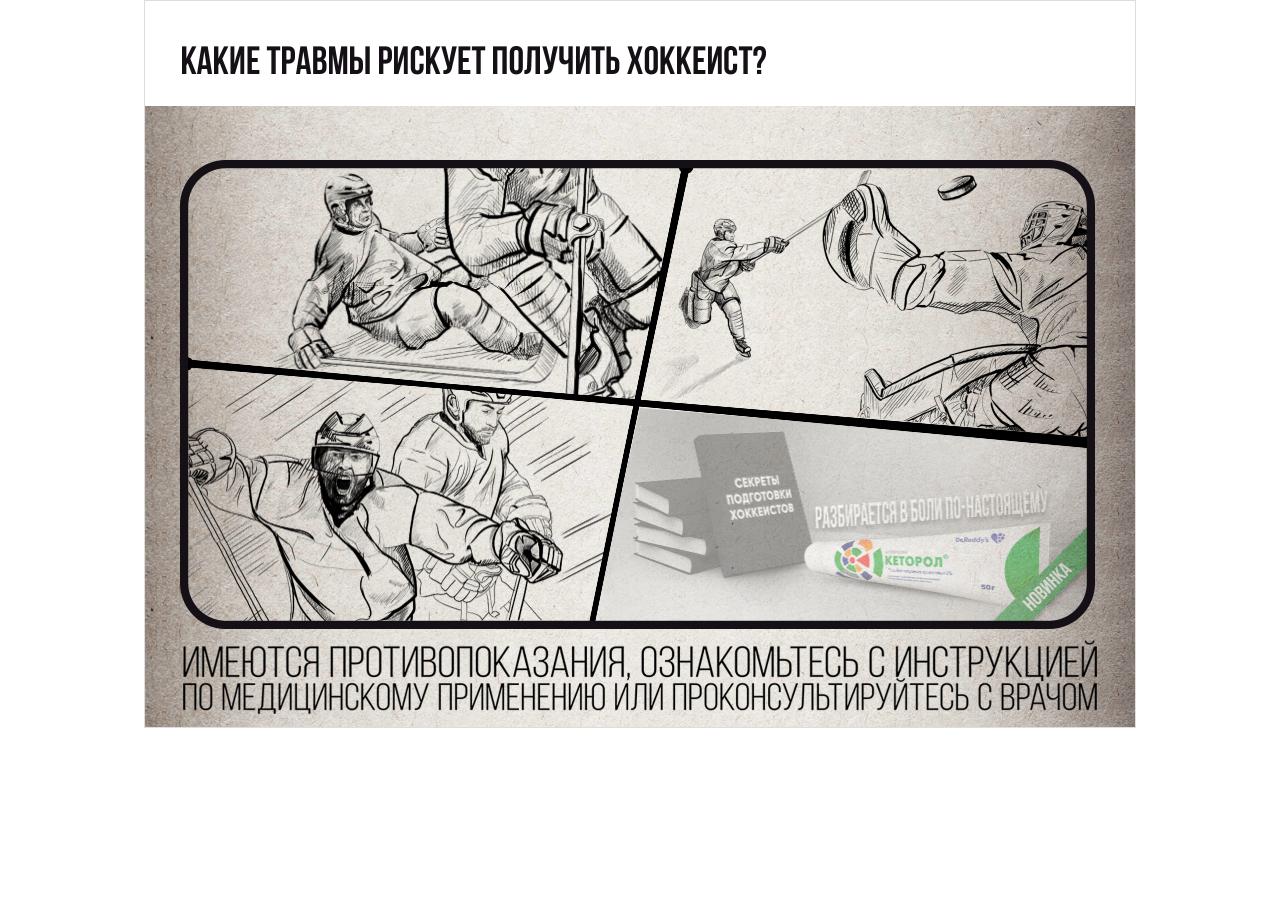
==== index.html @ f723efc0 "init commit" ====
<!DOCTYPE html>
<html>
    <head>
        <meta charset="UTF-8">
        <meta name="viewport" content="width=device-width, initial-scale=1">
        <title>Кеторол</title>
    </head>
    <!-- SCRIPTS -->
    <script src="https://code.createjs.com/createjs-2015.11.26.min.js"></script>
    <script src="assets/js/_Point1.js"></script>
    <script src="assets/js/Desktop_Scr2_Button.js"></script>
    <script src="assets/js/Desktop_Scr2_Formula.js"></script>
    <script src="assets/js/Desktop_Scr3.js"></script>
    <script src="assets/js/Desktop_Scr4-5.js"></script>
    <script src="assets/js/Desktop_Scr6.js"></script>

    <script src="assets/js/Mobile_Scr2_Formula.js"></script>
    <script src="assets/js/Mobile_Scr3.js"></script>
    <script src="assets/js/Mobile_Scr4-5-6.js"></script>
    <script src="assets/js/Mobile_Scr7.js"></script>
    <script src="assets/js/handler.js"></script>
    <script src="assets/js/iframeResizer.contentWindow.min.js"></script>

    <!-- STYLES -->
    <link href="assets/styles/main.css" media="all" rel="stylesheet" />
    <body onload="">
        <div class="wrapper">
            <div class="visible-desktop main-block">
                <div class="header"><img src="assets/images/header.png" width="990"></div>
                <div class="content-wrapper">
                    <div class="content">
                        <div class="scr1">

                            <div id="animation_container_point1" id="dot1" class="dot dot1" style="background-color:rgba(255, 255, 255, 0.00); width:65px; height:65px">
                                <canvas id="canvas_point1" width="65" height="65" style="position: absolute; display: block; background-color:rgba(255, 255, 255, 0.00);"></canvas>
                                <div id="dom_overlay_container_point1" style="pointer-events:none; overflow:hidden; width:65px; height:65px; position: absolute; left: 0px; top: 0px; display: block;">
                                </div>
                            </div>
                            <img class="scr1_item scr1_item_1" src="assets/images/scr1_1.png">
                            <img class="scr1_item scr1_item_1--hover" src="assets/images/scr1_1_hover.png">
                            <img src="assets/images/injury_btn.png" id="injury" class="btn btn1">

                            <div id="animation_container_point2" id="dot2" class="dot dot2" style="background-color:rgba(255, 255, 255, 0.00); width:65px; height:65px">
                                <canvas id="canvas_point2" width="65" height="65" style="position: absolute; display: block; background-color:rgba(255, 255, 255, 0.00);"></canvas>
                                <div id="dom_overlay_container_point2" style="pointer-events:none; overflow:hidden; width:65px; height:65px; position: absolute; left: 0px; top: 0px; display: block;">
                                </div>
                            </div>
                            <img class="scr1_item scr1_item_2" src="assets/images/scr1_2.png">
                            <img src="assets/images/stretching_btn.png" id="stretching" class="btn btn2">
                            <img class="scr1_item scr1_item_2--hover" src="assets/images/scr1_2_hover.png">

                            <div id="animation_container_point3" id="dot3" class="dot dot3" style="background-color:rgba(255, 255, 255, 0.00); width:65px; height:65px">
                                <canvas id="canvas_point3" width="65" height="65" style="position: absolute; display: block; background-color:rgba(255, 255, 255, 0.00);"></canvas>
                                <div id="dom_overlay_container_point3" style="pointer-events:none; overflow:hidden; width:65px; height:65px; position: absolute; left: 0px; top: 0px; display: block;">
                                </div>
                            </div>
                            <img class="scr1_item scr1_item_3" src="assets/images/scr1_3.png">
                            <img src="assets/images/sprain_btn.png" id="sprain" class="btn btn3">
                            <img class="scr1_item scr1_item_3--hover" src="assets/images/scr1_3_hover.png">

                            <img class="scr1_item scr1_item_4" src="assets/images/scr1_4.png">
                            <img class="scr1_item scr1_item_4--hover" src="assets/images/scr1_4_hover.png">

                            <img src="assets/images/frames.png" class="frames" width="914.5">
                        </div>
                        <div class="scr2">
                            <img class="scr2_item scr2_item_1"  src="assets/images/scr2_1.png">
                            <img class="scr2_item scr2_item_2" src="assets/images/scr2_2.png">
                            <img class="scr2_item scr2_item_3" src="assets/images/scr2_3.png">
                            <img class="scr2_item scr2_item_4" src="assets/images/product.png">
                            <div class="action_btn" id="action_btn"></div>
                        </div>
                        <div class="scr3">
                            <img class="scr3_item scr3_item_1" src="assets/images/product.png">
                            <img class="scr3_item scr3_item_2" src="assets/images/scr3_main.png">
                            <img class="scr3_item scr3_item_3" src="assets/images/scr3_main_hover.png">
                            <img class="scr3_item scr3_item_4" src="assets/images/arrow.png">
                            <div class="disclaimer">
                                1. grls.rosminzdrav.ru, 09.05.2018<br>
                                2. http://www.rlsnet.ru/mnn_index_id_64.htm<br>
                                3. Инструкция по медицинскому применению препарата Кеторол гель
                            </div>
                        </div>
                        <div class="scr4">
                            <img class="scr4_item scr4_item_1" src="assets/images/product.png">
                            <img class="scr4_item scr4_item_2" src="assets/images/scr4_main.png" width="1810">
                            <img class="scr3_item scr4_item_3" src="assets/images/scr4_frame.png" width="1860">
                            <div class="disclaimer">
                                1. grls.rosminzdrav.ru, 09.05.2018<br>
                            </div>
                        </div>
                    </div>
                    <div id="animation_container_button" class="animation_container">
                        <canvas id="canvas_button" width="990" height="620" style="position: relative; display: block; background-color:rgba(0, 0, 0, 0.00);"></canvas>
                        <div id="dom_overlay_container_button" style="pointer-events:none; overflow:hidden; width:990px; height:620px; position: relative; left: 0px; top: 0px; display: block;">
                        </div>
                    </div>
                    <div id="animation_container_formula" class="animation_container">
                        <canvas id="canvas_formula" width="990" height="620" style="position: relative; display: block; background-color:rgba(0, 0, 0, 0.00);"></canvas>
                        <div id="dom_overlay_container_formula" style="pointer-events:none; overflow:hidden; width:990px; height:620px; position: relative; left: 0px; top: 0px; display: block;">
                        </div>
                    </div>
                    <div id="animation_container_scr3" class="animation_container">
                        <canvas id="canvas_scr3" width="990" height="620" style="position: relative; display: block; background-color:rgba(0, 0, 0, 0.00);"></canvas>
                        <div id="dom_overlay_container_scr3" style="pointer-events:none; overflow:hidden; width:990px; height:620px; position: relative; left: 0px; top: 0px; display: block;">
                        </div>
                    </div>
                    <div id="animation_container_scr4" class="animation_container">
                        <canvas id="canvas_scr4" width="990" height="620" style="position: relative; display: block; background-color:rgba(0, 0, 0, 0.00);"></canvas>
                        <div id="dom_overlay_container_scr4" style="pointer-events:none; overflow:hidden; width:990px; height:620px; position: relative; left: 0px; top: 0px; display: block;">
                        </div>
                    </div>
                    <div id="animation_container_scr6" class="animation_container">
                        <canvas id="canvas_scr6" width="990" height="620" style="position: relative; display: block; background-color:rgba(0, 0, 0, 0.00);"></canvas>
                        <div id="dom_overlay_container_scr6" style="pointer-events:none; overflow:hidden; width:990px; height:620px; position: relative; left: 0px; top: 0px; display: block;">
                        </div>
                    </div>
                </div>

                <img class="legal" src="assets/images/legal.png"/>
            </div>
            <div class="visible-mobile main-block">
                <div class="header"><img src="assets/images/header_mob.png" width="375"></div>
                <div class="scr1">
                    <img class="scr1_item scr1_item_1" src="assets/images/scr1_main_mob.png" >
                    <img class="frames" src="assets/images/frame_mob.png" width="346.5">
                    <div id="animation_container_point1_mob" class="dot_mob dot_mob_1" style="background-color:rgba(255, 255, 255, 0.00); width:65px; height:65px">
                        <canvas id="canvas_point1_mob" width="65" height="65" style="position: absolute; display: block; background-color:rgba(255, 255, 255, 0.00);"></canvas>
                        <div id="dom_overlay_container_point1_mob" style="pointer-events:none; overflow:hidden; width:65px; height:65px; position: absolute; left: 0px; top: 0px; display: block;">
                        </div>
                    </div>
                    <img id="canvas_point1_mob_hover" src="assets/images/scr2_1_mob.png" class="hover_mob">
                    <img src="assets/images/sprain_btn_mob.png" class="scr1_item_btn scr1_item_1_btn" width="220">

                    <div id="animation_container_point2_mob" class="dot_mob dot_mob_2" style="background-color:rgba(255, 255, 255, 0.00); width:65px; height:65px">
                        <canvas id="canvas_point2_mob" width="65" height="65" style="position: absolute; display: block; background-color:rgba(255, 255, 255, 0.00);"></canvas>
                        <div id="dom_overlay_container_point2_mob" style="pointer-events:none; overflow:hidden; width:65px; height:65px; position: absolute; left: 0px; top: 0px; display: block;">
                        </div>
                    </div>
                    <img id="canvas_point2_mob_hover" src="assets/images/scr2_2_mob.png" class="hover_mob">
                    <img src="assets/images/stretching_btn_mob.png" class="scr1_item_btn scr1_item_2_btn" width="374">

                    <div id="animation_container_point3_mob" class="dot_mob dot_mob_3" style="background-color:rgba(255, 255, 255, 0.00); width:65px; height:65px">
                        <canvas id="canvas_point3_mob" width="65" height="65" style="position: absolute; display: block; background-color:rgba(255, 255, 255, 0.00);"></canvas>
                        <div id="dom_overlay_container_point3_mob" style="pointer-events:none; overflow:hidden; width:65px; height:65px; position: absolute; left: 0px; top: 0px; display: block;">
                        </div>
                    </div>
                    <img id="canvas_point3_mob_hover" src="assets/images/scr2_3_mob.png" class="hover_mob">
                    <img src="assets/images/injury_btn_mob.png" class="scr1_item_btn scr1_item_3_btn" width="246">

                    <div id="animation_container" class="formula_mob" style="background-color:rgba(0, 0, 0, 0.00); width:750px; height:1144px">
                        <canvas id="canvas" width="750" height="1144" style="position: absolute; display: block; background-color:rgba(0, 0, 0, 0.00);"></canvas>
                        <div id="dom_overlay_container" style="pointer-events:none; overflow:hidden; width:750px; height:1144px; position: absolute; left: 0px; top: 0px; display: block;">
                        </div>
                    </div>
                </div>
                <div class="scr2">
                    <div id="animation_container_scr3_mob" style="background-color:rgba(0, 0, 0, 0.00); width:750px; height:1144px">
                        <canvas id="canvas_scr3_mob" width="750" height="1144" style="position: absolute; display: block; background-color:rgba(0, 0, 0, 0.00);"></canvas>
                        <div id="dom_overlay_container_scr3_mob" style="pointer-events:none; overflow:hidden; width:750px; height:1144px; position: absolute; left: 0px; top: 0px; display: block;">
                        </div>
                    </div>
                    <img class="scr2_item_1_mob" src="assets/images/scr3_1_mob.png" width="288">
                    <img class="scr2_item_2_mob" src="assets/images/scr3_2_mob.png" width="194">
                    <img class="scr2_item_3_mob" src="assets/images/scr3_3_mob.png" width="182">
                    <div class="btn_red_mob"></div>
                    <img class="product_mob" src="assets/images/product_mob.png" width="498">
                </div>
                <div class="scr3">
                    <img src="assets/images/scr4_main_mob.png" id="scr4Main">
                    <img src="assets/images/scr5_main_hover_mob.png" width="685" id="scr4MainHover">
                    <div id="animation_container_scr4_mob" style="background-color:rgba(0, 0, 0, 0.00); width:750px; height:1144px">
                        <canvas id="canvas_scr4_mob" width="750" height="1144" style="position: absolute; display: block; background-color:rgba(0, 0, 0, 0.00);"></canvas>
                        <div id="dom_overlay_container_scr4_mob" style="pointer-events:none; overflow:hidden; width:750px; height:1144px; position: absolute; left: 0px; top: 0px; display: block;">
                        </div>
                    </div>
                    <img class="product_mob" src="assets/images/product_mob.png" width="498">
                    <img class="arrow_mob" src="assets/images/arrow_mob.png" width="21">
                    <div class="disclaimer">
                        1. http://www.rlsnet.ru/mnn_index_id_64.htm
                    </div>
                </div>
                <div class="scr4">
                    <img class="product_mob" src="assets/images/product_mob.png" width="498">
                    <img src="assets/images/scr5_main_hover_mob.png" width="685" class="scr4_main_mob">
                    <div id="animation_container_scr5_mob" style="background-color:rgba(0, 0, 0, 0.00); width:750px; height:1144px">
                        <canvas id="canvas_scr5_mob" width="750" height="1144" style="position: absolute; display: block; background-color:rgba(0, 0, 0, 0.00);"></canvas>
                        <div id="dom_overlay_container_scr5_mob" style="pointer-events:none; overflow:hidden; width:750px; height:1144px; position: absolute; left: 0px; top: 0px; display: block;">
                        </div>
                    </div>
                    <div class="disclaimer">
                        1. grls.rosminzdrav.ru, 09.05.2018
                    </div>
                </div>
                <img class="legal" src="assets/images/legal_mob.png" />
            </div>
        </div>
    </body>
    <script src="assets/js/jquery-3.3.1.min.js"></script>
    <script src="assets/js/actions.js"></script>
</html>
---- assets/styles/main.css ----
@font-face {
    font-family: 'Bebas Neue Bold';
    src: url('../fonts/bebas_neue_bold.eot'); /* IE 9 Compatibility Mode */
    src: url('../fonts/bebas_neue_bold.eot?#iefix') format('embedded-opentype'), /* IE < 9 */ url('../fonts/bebas_neue_bold.woff2') format('woff2'), /* Super Modern Browsers */ url('../fonts/bebas_neue_bold.woff') format('woff'), /* Firefox >= 3.6, any other modern browser */ url('../fonts/bebas_neue_bold.ttf') format('truetype'), /* Safari, Android, iOS */ url('../fonts/bebas_neue_bold.svg#bebas_neue_bold') format('svg'); /* Chrome < 4, Legacy iOS */
}

/** MAIN STYLES */
html, body {
    width: 100%;
    height: 100%;
    margin: 0;
    padding: 0;
}

@media (max-width: 320px) {
    html, body {
        transform: scale(0.99) translate(-0.1%, -0.5%);
    }
}
@media (max-width: 600px) {
    html, body {
        transform: scale(0.99) translate(-0.1%, -0.5%);
    }
}
@media (min-width: 601px) and (max-width: 768px) {
    html, body {
        transform: scale(0.99) translate(-0.1%, -0.5%);
    }
    .header img {
        width: 660px;
    }
}

/** ANIMATION */
.animation_container {
    background-color: rgba(0, 0, 0, 0.00);
    width: 990px;
    height: 620px;
    position: absolute;
    top: 0;
}
@media (min-width: 601px) and (max-width: 768px) {
    .animation_container {
        transform: scale(0.6) translate(-34.1%, -33.5%);
        z-index: 3;
    }
    #animation_container_button {
        z-index: 4;
    }
}
#animation_container_button {
    z-index: 2;
}

/** HELPERS */
.visible-desktop {
    display: block;
}

.visible-mobile {
    display: none;
}

@media (max-width: 600px) {
    .visible-desktop {
        display: none;
    }

    .visible-mobile {
        display: block;
    }
}

/** CONTENT BLOCKS */
.main-block {
    border: 1px solid #DDDDDD;
    width: 989.5px;
    height: 725.5px;
    margin: 0 auto;
    background: url('../images/background.png');
    background-size: contain;
    position: relative;
    overflow: hidden;
}

.main-block-scr2 {
    height: 800px;
}

.content-wrapper {
    position: relative;
    padding-top: 50px;
}
@media (min-width: 601px) and (max-width: 768px) {
    .content-wrapper {
        height: 340px;
    }
}

.content {
    position: relative;
    width: 915px;
    margin-left: 35px;
    height: 469px;
}
@media (min-width: 601px) and (max-width: 768px) {
    .content {
        transform: scale(0.75) translate(-21.5%,-23%);
        z-index: 3;
    }
}

.content-scr2 {
    height: 542px;
}

.legal {
    position: absolute;
    bottom: 13px;
    left: 38px;
    width: 913.5px;
}
@media (min-width: 601px) and (max-width: 768px) {
    .legal {
        transform: scale(0.9);
        width: 600px;
        left: -9px;
    }
}
@media (max-width: 600px) {
    .legal {
        bottom: 10px;
        left: 50%;
        width: 342.5px;
        margin-left: -171.25px;
    }
}

@media (max-width: 374px) {
    .legal {
        transform: scale(0.8);
    }
}

/** SCREEEN 1*/
@media (max-width: 600px) {
    .scr1 {
        position: relative;
        width: 372px;
        height: 523px;
    }

    .scr2 {
        position: relative;
        width: 372px;
        height: 523px;
    }
}
@media (min-width: 601px) and (max-width: 768px) {
    .scr1, .scr2, .scr3, .scr4 {
        transform: scale(0.8) translate(-10%, -12%);
    }
    .scr1 {
        width: 912px;
        height: 467px;
    }
    .scr3 {
        position: relative;
    }
}
@media (max-width: 374px) {
    .scr1, .scr2, .scr3, .scr4 {
        transform: scale(0.8) translate(-10%, -12%);
    }

    .scr3 {
        position: relative;
    }
}

.scr1_item {
    position: absolute;
}

@media (max-width: 600px) {
    .scr1_item {
        position: relative;
    }
}

.scr1_item_1 {
    top: 8px;
    left: 92px;
    width: 390.5px;
}

@media (max-width: 600px) {
    .scr1_item_1 {
        position: relative;
        top: 35px;
        left: 0;
        width: 339px;
        margin: 0 auto;
        display: block;
    }
}

.scr1_item_1--hover {
    left: 3px;
    top: 7px;
    width: 500px;
    display: none;
}

.scr1_item_2 {
    right: 0;
    top: 10px;
    width: 436px;
}

.scr1_item_2--hover {
    right: 3px;
    top: 1px;
    width: 450.5px;
    display: none;
}

.scr1_item_3 {
    left: 8px;
    bottom: 7px;
    width: 430px;
}

.scr1_item_3--hover {
    bottom: 2px;
    left: 7px;
    width: 452px;
    display: none;
}

.scr1_item_4 {
    right: 2px;
    bottom: 0;
    width: 509.5px;
}

.scr1_item_4--hover {
    right: 2px;
    bottom: 1px;
    width: 517px;
    display: none;
}

.frames {
    position: absolute;
}

@media (max-width: 600px) {
    .frames {
        top: 30px;
        left: 50%;
        display: block;
        width: 346.5px;
        margin-left: -173.25px;
        z-index: 3;
    }
}

.dot {
    position: absolute;
    width: 33px;
    z-index: 3;
    cursor: pointer;
    /*display: none;*/
}

.dot1 {
    left: 189px;
    top: 117px;
}

.dot2 {
    right: 142px;
    top: 99px;
}

.dot3 {
    left: 192px;
    bottom: 114px;
}

.btn {
    position: absolute;
    z-index: 3;
    display: none;
}

.btn1 {
    width: 110px;
    top: 142px;
    left: 25px;
}

.btn2 {
    width: 187px;
    top: 16px;
    right: 203px;
}

.btn3 {
    width: 123px;
    bottom: 20px;
    left: 25px;
}

.scr1_item_btn {
    display: none;
    position: absolute;
    z-index: 3;
}

.scr1_item_1_btn {
    width: 110px;
    top: 45px;
    right: 24px;
}

.scr1_item_2_btn {
    width: 187px;
    left: 24px;
    top: 288px;
}

.scr1_item_3_btn {
    width: 123px;
    right: 24px;
    bottom: 13px;
}

.scr2 {
    display: none;
}

.scr2_item {
    position: absolute;
    display: none;
}

.scr2_item_1 {
    width: 299px;
    bottom: 43px;
    left: 0px;
}

.scr2_item_2 {
    width: 172.5px;
    top: 9px;
    left: 352px;
}

.scr2_item_3 {
    width: 210.5px;
    right: 25px;
    bottom: 214px;
}

.scr2_item_4 {
    width: 554px;
    right: -116px;
    bottom: 0;
    z-index: 2;
}

.action_btn {
    position: absolute;
    width: 163px;
    height: 181px;
    cursor: pointer;
    z-index: 3;
    left: 34.5%;
    top: 56%;
}

.scr3 {
    display: none;
}

.scr3_item {
    position: absolute;
}

.scr3_item_1 {
    width: 554px;
    right: -116px;
    bottom: -20px;
    z-index: 2;
}

.scr3_item_2 {
    width: 790px;
    left: 4px;
    bottom: 79px;
    z-index: 0;
}

.scr3_item_3 {
    width: 554px;
    left: 4px;
    bottom: 58px;
    z-index: 0;
    display: none;
}

.scr3_item_4 {
    width: 16px;
    right: 28.5%;
    bottom: 44%;
    z-index: 2;
}

.scr4 {
    display: none;
}

.scr4_item {
    position: absolute;
}

.scr4_item_1 {
    width: 554px;
    right: -116px;
    bottom: -20px;
    z-index: 2;
}

.scr4_item_2 {
    width: 905px;
    left: 4px;
    bottom: 58px;
    z-index: 1;
}

.scr4_item_3 {
    width: 930px;
    left: 0px;
    top: -31px;
    z-index: 1;
}

#animation_container_scr6 {
    display: none;
    z-index: 99;
}

.disclaimer {
    font-family: "Helvetica";
    font-size: 15px;
    position: absolute;
    bottom: 0;
}

@media (max-width: 600px) {
    .disclaimer {
        font-family: 'Bebas Neue Bold';
        font-size: 10px;
        position: absolute;
        bottom: 94px;
        left: 26px;
    }
}
@media (max-width: 374px) {
    .disclaimer {
        bottom: 77px;
    }
}

@media (min-width: 601px) and (max-width: 768px) {
    .main-block {
        width: 600px;
        height: 465.5px;
    }
}
@media (max-width: 600px) {
    .main-block {
        width: 375px;
        margin: 0 auto;
        height: 692px;
        background: url('../images/background_mob.png');
        background-size: contain;
    }
}
@media (max-width: 374px) {
    .main-block {
        width: 320px;
        height: 585px;
    }
}

/** JS POINTS */
#animation_container_point1_mob {
    position: absolute;
    top: 113px;
    left: 72px;
    z-index: 4;
}

#canvas_point1_mob_hover {
    width: 337.5px;
    top: 34px;
    left: 17px;
}

#animation_container_point2_mob {
    position: absolute;
    top: 247px;
    left: 71%;
    z-index: 4;
}

#canvas_point2_mob_hover {
    width: 337.5px;
    top: 190px;
    left: 17px;
}

#animation_container_point3_mob {
    position: absolute;
    left: 40.5%;
    bottom: 8.5%;
    z-index: 4;
}

#canvas_point3_mob_hover {
    width: 337px;
    bottom: 5px;
    left: 17px;
}

.hover_mob {
    display: none;
    position: absolute;
}

.formula_mob {
    position: absolute;
    top: 15px;
}

#animation_container_scr3_mob {
    position: absolute;
    top: 15px;
}

.btn_red_mob {
    display: none;
    z-index: 10;
    position: absolute;
    width: 143px;
    height: 167px;
    bottom: 28px;
    left: 23px;
    cursor: pointer;
}

.product_mob {
    display: none;
    width: 249px;
    position: absolute;
    z-index: 8;
    bottom: -16px;
    right: -19px;
}

.scr2_item_1_mob {
    display: none;
    position: absolute;
    width: 144px;
    top: 125px;
    left: 38px;
}

.scr2_item_2_mob {
    display: none;
    position: absolute;
    width: 97px;
    left: 225px;
    top: 138px;
}

.scr2_item_3_mob {
    display: none;
    position: absolute;
    width: 91px;
    top: 274px;
    left: 147px;
}

#scr4Main {
    display: none;
    width: 349.5px;
    position: absolute;
    top: 270px;
    left: 14px;
}

@media (max-width: 374px) {
    #scr4Main {
        top: 169px;
    }
}

#scr4MainHover {
    display: none;
    width: 342.5px;
    position: absolute;
    top: 370px;
    left: 12px;
}

@media (max-width: 374px) {
    #scr4MainHover {
        top: 268px;
    }
}

.scr3 .product_mob {
    bottom: 58px;
    right: -21px;
}

@media (max-width: 374px) {
    .scr3 .product_mob {
        bottom: 48px;
        right: -70px;
    }
}

.arrow_mob {
    position: absolute;
    right: 91px;
    top: 245px;
    width: 10.5px;
}

@media (max-width: 374px) {
    .arrow_mob {
        top: 144px;
        right: 44px;
    }
}

@media (max-width: 374px) {
    .scr3 .disclaimer {
        bottom: 76px;
    }
}

.scr4 .product_mob {
    bottom: 66px;
    right: -21px;
}

@media (max-width: 374px) {
    .scr4 .product_mob {
        bottom: 46px;
        right: -71px;
    }
}

.scr4_main_mob {
    position: absolute;
    width: 342.5px;
    bottom: 88px;
    left: 13px;
}

@media (max-width: 374px) {
    .scr4_main_mob {
        bottom: 72px;
    }
}
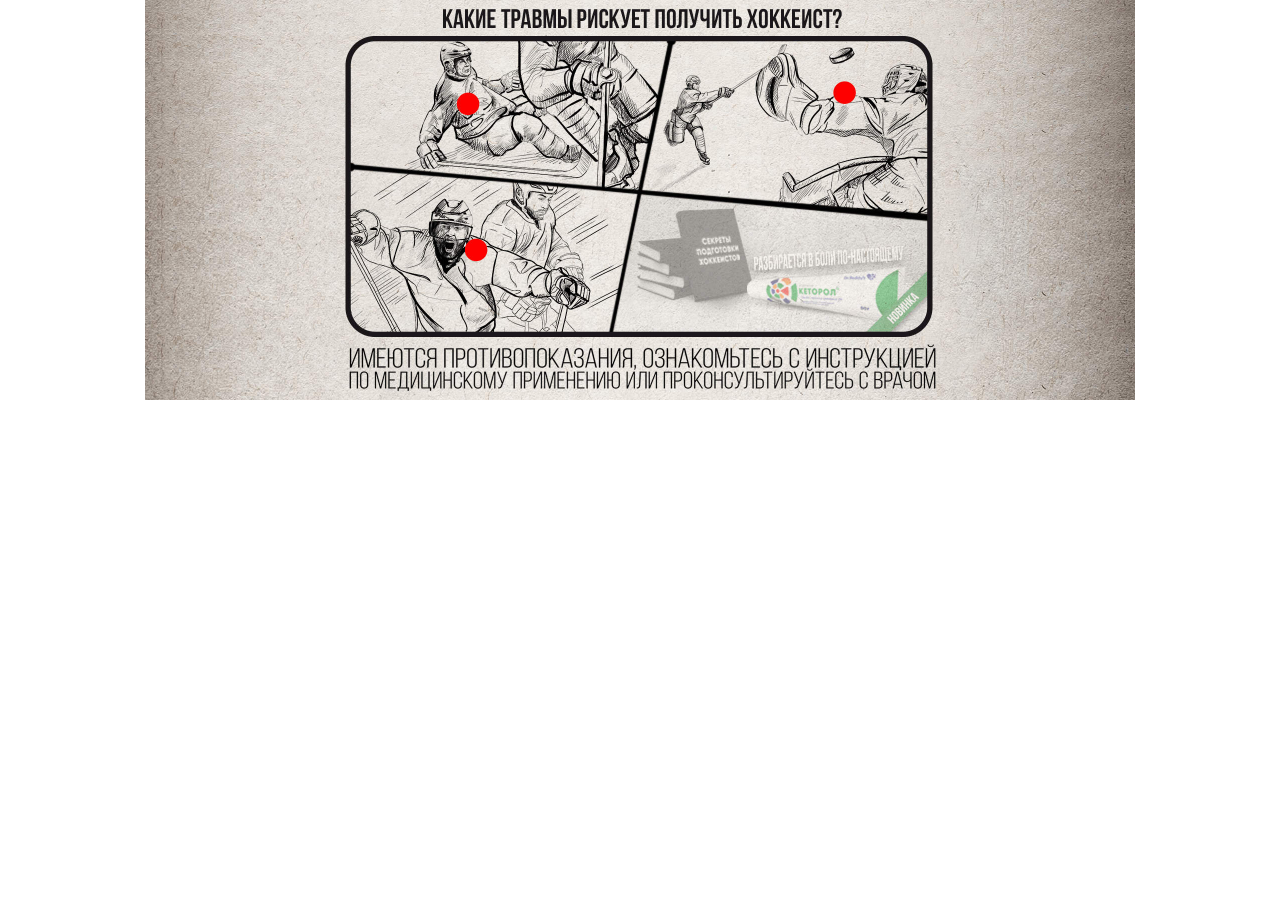
==== commit 09120850: "add mockup;" ====
--- a/index.html
+++ b/index.html
@@ -4,33 +4,36 @@
         <meta charset="UTF-8">
         <meta name="viewport" content="width=device-width, initial-scale=1">
         <title>Кеторол</title>
+        <!-- SCRIPTS -->
+        <script src="https://code.createjs.com/createjs-2015.11.26.min.js"></script>
+        <script src="assets/js/_Point1.js"></script>
+        <script src="assets/js/Desktop_Scr2_Button.js"></script>
+        <script src="assets/js/Desktop_Scr2_Formula.js"></script>
+        <script src="assets/js/Desktop_Scr3.js"></script>
+        <script src="assets/js/Desktop_Scr4-5.js"></script>
+        <script src="assets/js/Desktop_Scr6.js"></script>
+
+        <script src="assets/js/Mobile_Scr2_Formula.js"></script>
+        <script src="assets/js/Mobile_Scr3.js"></script>
+        <script src="assets/js/Mobile_Scr4-5-6.js"></script>
+        <script src="assets/js/Mobile_Scr7.js"></script>
+        <script src="assets/js/handler.js"></script>
+        <script src="assets/js/iframeResizer.contentWindow.min.js"></script>
+        <!-- Global site tag (gtag.js) - Google Analytics -->
+        <script async src="https://www.googletagmanager.com/gtag/js?id=UA-6123503-60"></script>
+
+        <!-- STYLES -->
+        <link href="assets/styles/main.css" media="all" rel="stylesheet" />
     </head>
-    <!-- SCRIPTS -->
-    <script src="https://code.createjs.com/createjs-2015.11.26.min.js"></script>
-    <script src="assets/js/_Point1.js"></script>
-    <script src="assets/js/Desktop_Scr2_Button.js"></script>
-    <script src="assets/js/Desktop_Scr2_Formula.js"></script>
-    <script src="assets/js/Desktop_Scr3.js"></script>
-    <script src="assets/js/Desktop_Scr4-5.js"></script>
-    <script src="assets/js/Desktop_Scr6.js"></script>
-
-    <script src="assets/js/Mobile_Scr2_Formula.js"></script>
-    <script src="assets/js/Mobile_Scr3.js"></script>
-    <script src="assets/js/Mobile_Scr4-5-6.js"></script>
-    <script src="assets/js/Mobile_Scr7.js"></script>
-    <script src="assets/js/handler.js"></script>
-    <script src="assets/js/iframeResizer.contentWindow.min.js"></script>
-
-    <!-- STYLES -->
-    <link href="assets/styles/main.css" media="all" rel="stylesheet" />
+    <!-- SP_KETOROL -->
     <body onload="">
         <div class="wrapper">
+            <div class="visible-desktop mockup"><img src="assets/images/mockup.jpg"></div>
             <div class="visible-desktop main-block">
                 <div class="header"><img src="assets/images/header.png" width="990"></div>
                 <div class="content-wrapper">
                     <div class="content">
                         <div class="scr1">
-
                             <div id="animation_container_point1" id="dot1" class="dot dot1" style="background-color:rgba(255, 255, 255, 0.00); width:65px; height:65px">
                                 <canvas id="canvas_point1" width="65" height="65" style="position: absolute; display: block; background-color:rgba(255, 255, 255, 0.00);"></canvas>
                                 <div id="dom_overlay_container_point1" style="pointer-events:none; overflow:hidden; width:65px; height:65px; position: absolute; left: 0px; top: 0px; display: block;">
@@ -39,6 +42,7 @@
                             <img class="scr1_item scr1_item_1" src="assets/images/scr1_1.png">
                             <img class="scr1_item scr1_item_1--hover" src="assets/images/scr1_1_hover.png">
                             <img src="assets/images/injury_btn.png" id="injury" class="btn btn1">
+                            <img src="assets/images/redDot.png" class="red-dot dot1">
 
                             <div id="animation_container_point2" id="dot2" class="dot dot2" style="background-color:rgba(255, 255, 255, 0.00); width:65px; height:65px">
                                 <canvas id="canvas_point2" width="65" height="65" style="position: absolute; display: block; background-color:rgba(255, 255, 255, 0.00);"></canvas>
@@ -48,6 +52,7 @@
                             <img class="scr1_item scr1_item_2" src="assets/images/scr1_2.png">
                             <img src="assets/images/stretching_btn.png" id="stretching" class="btn btn2">
                             <img class="scr1_item scr1_item_2--hover" src="assets/images/scr1_2_hover.png">
+                            <img src="assets/images/redDot.png" class="red-dot dot2">
 
                             <div id="animation_container_point3" id="dot3" class="dot dot3" style="background-color:rgba(255, 255, 255, 0.00); width:65px; height:65px">
                                 <canvas id="canvas_point3" width="65" height="65" style="position: absolute; display: block; background-color:rgba(255, 255, 255, 0.00);"></canvas>
@@ -57,6 +62,7 @@
                             <img class="scr1_item scr1_item_3" src="assets/images/scr1_3.png">
                             <img src="assets/images/sprain_btn.png" id="sprain" class="btn btn3">
                             <img class="scr1_item scr1_item_3--hover" src="assets/images/scr1_3_hover.png">
+                            <img src="assets/images/redDot.png" class="red-dot dot3">
 
                             <img class="scr1_item scr1_item_4" src="assets/images/scr1_4.png">
                             <img class="scr1_item scr1_item_4--hover" src="assets/images/scr1_4_hover.png">
@@ -131,6 +137,8 @@
                     </div>
                     <img id="canvas_point1_mob_hover" src="assets/images/scr2_1_mob.png" class="hover_mob">
                     <img src="assets/images/sprain_btn_mob.png" class="scr1_item_btn scr1_item_1_btn" width="220">
+                    <img src="assets/images/redDot.png" class="red-dot-mob dot_mob_1">
+                    <div class="dot-click dot-click-1" id="click1"></div>
 
                     <div id="animation_container_point2_mob" class="dot_mob dot_mob_2" style="background-color:rgba(255, 255, 255, 0.00); width:65px; height:65px">
                         <canvas id="canvas_point2_mob" width="65" height="65" style="position: absolute; display: block; background-color:rgba(255, 255, 255, 0.00);"></canvas>
@@ -139,6 +147,8 @@
                     </div>
                     <img id="canvas_point2_mob_hover" src="assets/images/scr2_2_mob.png" class="hover_mob">
                     <img src="assets/images/stretching_btn_mob.png" class="scr1_item_btn scr1_item_2_btn" width="374">
+                    <img src="assets/images/redDot.png" class="red-dot-mob dot_mob_2">
+                    <div class="dot-click dot-click-2" id="click2"></div>
 
                     <div id="animation_container_point3_mob" class="dot_mob dot_mob_3" style="background-color:rgba(255, 255, 255, 0.00); width:65px; height:65px">
                         <canvas id="canvas_point3_mob" width="65" height="65" style="position: absolute; display: block; background-color:rgba(255, 255, 255, 0.00);"></canvas>
@@ -147,6 +157,8 @@
                     </div>
                     <img id="canvas_point3_mob_hover" src="assets/images/scr2_3_mob.png" class="hover_mob">
                     <img src="assets/images/injury_btn_mob.png" class="scr1_item_btn scr1_item_3_btn" width="246">
+                    <img src="assets/images/redDot.png" class="red-dot-mob dot_mob_3">
+                    <div class="dot-click dot-click-3" id="click3"></div>
 
                     <div id="animation_container" class="formula_mob" style="background-color:rgba(0, 0, 0, 0.00); width:750px; height:1144px">
                         <canvas id="canvas" width="750" height="1144" style="position: absolute; display: block; background-color:rgba(0, 0, 0, 0.00);"></canvas>
@@ -183,6 +195,7 @@
                 <div class="scr4">
                     <img class="product_mob" src="assets/images/product_mob.png" width="498">
                     <img src="assets/images/scr5_main_hover_mob.png" width="685" class="scr4_main_mob">
+                    <img src="assets/images/scr7_main_mob.png" width="685" class="scr4_main_mob" id="mobLast">
                     <div id="animation_container_scr5_mob" style="background-color:rgba(0, 0, 0, 0.00); width:750px; height:1144px">
                         <canvas id="canvas_scr5_mob" width="750" height="1144" style="position: absolute; display: block; background-color:rgba(0, 0, 0, 0.00);"></canvas>
                         <div id="dom_overlay_container_scr5_mob" style="pointer-events:none; overflow:hidden; width:750px; height:1144px; position: absolute; left: 0px; top: 0px; display: block;">
@@ -196,6 +209,13 @@
             </div>
         </div>
     </body>
+    <script>
+        window.dataLayer = window.dataLayer || [];
+        function gtag(){dataLayer.push(arguments);}
+        gtag('js', new Date());
+
+        gtag('config', 'UA-6123503-60');
+    </script>
     <script src="assets/js/jquery-3.3.1.min.js"></script>
     <script src="assets/js/actions.js"></script>
-</html>+</html>
--- a/assets/styles/main.css
+++ b/assets/styles/main.css
@@ -30,6 +30,14 @@
         width: 660px;
     }
 }
+@media (min-width: 769px) and (max-width: 989px) {
+    html, body {
+        transform: scale(0.99) translate(-0.1%, -0.5%);
+    }
+    .header img {
+        width: 768px;
+    }
+}
 
 /** ANIMATION */
 .animation_container {
@@ -48,6 +56,15 @@
         z-index: 4;
     }
 }
+@media (min-width: 769px) and (max-width: 989px) {
+    .animation_container {
+        transform: scale(0.75) translate(-14.8%, -18.5%);
+        z-index: 3;
+    }
+    #animation_container_button {
+        z-index: 4;
+    }
+}
 #animation_container_button {
     z-index: 2;
 }
@@ -72,8 +89,21 @@
 }
 
 /** CONTENT BLOCKS */
+.mockup {
+    width: 990px;
+    height: 400px;
+    margin: 0 auto;
+    position: relative;
+    overflow: hidden;
+    cursor: pointer;
+}
+.mockup img {
+    width: 100%;
+    cursor: pointer;
+}
+
 .main-block {
-    border: 1px solid #DDDDDD;
+    border: none;
     width: 989.5px;
     height: 725.5px;
     margin: 0 auto;
@@ -82,6 +112,9 @@
     position: relative;
     overflow: hidden;
 }
+.main-block.visible-desktop {
+    display: none;
+}
 
 .main-block-scr2 {
     height: 800px;
@@ -106,7 +139,13 @@
 @media (min-width: 601px) and (max-width: 768px) {
     .content {
         transform: scale(0.75) translate(-21.5%,-23%);
-        z-index: 3;
+        z-index: 4;
+    }
+}
+@media (min-width: 769px) and (max-width: 989px) {
+    .content {
+        transform: scale(0.75) translate(-16%,-23%);
+        z-index: 4;
     }
 }
 
@@ -127,6 +166,13 @@
         left: -9px;
     }
 }
+@media (min-width: 769px) and (max-width: 989px) {
+    .legal {
+        transform: scale(0.9);
+        width: 768px;
+        left: 0;
+    }
+}
 @media (max-width: 600px) {
     .legal {
         bottom: 10px;
@@ -156,6 +202,7 @@
         height: 523px;
     }
 }
+
 @media (min-width: 601px) and (max-width: 768px) {
     .scr1, .scr2, .scr3, .scr4 {
         transform: scale(0.8) translate(-10%, -12%);
@@ -164,8 +211,15 @@
         width: 912px;
         height: 467px;
     }
+    .scr2 {
+        height: 550px;
+    }
     .scr3 {
         position: relative;
+        height: 542px;
+    }
+    .scr4 {
+        height: 542px;
     }
 }
 @media (max-width: 374px) {
@@ -265,7 +319,31 @@
         z-index: 3;
     }
 }
-
+.red-dot {
+    display: none;
+    position: absolute;
+    width: 33px;
+    height: 33px;
+}
+.red-dot-mob {
+    display: none;
+    position: absolute;
+    width: 33px;
+    height: 33px;
+    z-index: 4;
+}
+.dot_mob_1 {
+    top: 113px;
+    left: 72px;
+}
+.dot_mob_2 {
+    top: 247px;
+    left: 71%;
+}
+.dot_mob_3 {
+    left: 40.5%;
+    bottom: 8.5%;
+}
 .dot {
     position: absolute;
     width: 33px;
@@ -295,6 +373,27 @@
     display: none;
 }
 
+.dot-click {
+    position: absolute;
+    z-index: 4;
+    width: 80px;
+    height: 80px;
+    cursor: pointer;
+}
+
+.dot-click-1 {
+    left: 49px;
+    top: 88px;
+}
+.dot-click-2 {
+    right: 49px;
+    top: 221px;
+}
+.dot-click-3 {
+    left: 127px;
+    bottom: 20px;
+}
+
 .btn1 {
     width: 110px;
     top: 142px;
@@ -316,7 +415,7 @@
 .scr1_item_btn {
     display: none;
     position: absolute;
-    z-index: 3;
+    z-index: 4;
 }
 
 .scr1_item_1_btn {
@@ -479,6 +578,18 @@
         width: 600px;
         height: 465.5px;
     }
+    .main-block-scr2 {
+        height: 500px;
+    }
+}
+@media (min-width: 769px) and (max-width: 989px) {
+    .main-block {
+        width: 768px;
+        height: 554.5px;
+    }
+    .main-block-scr2 {
+        height: 610px;
+    }
 }
 @media (max-width: 600px) {
     .main-block {
@@ -544,6 +655,7 @@
 .formula_mob {
     position: absolute;
     top: 15px;
+    z-index: 3;
 }
 
 #animation_container_scr3_mob {
@@ -678,4 +790,7 @@
     .scr4_main_mob {
         bottom: 72px;
     }
-}+}
+#mobLast {
+    display: none;
+}
